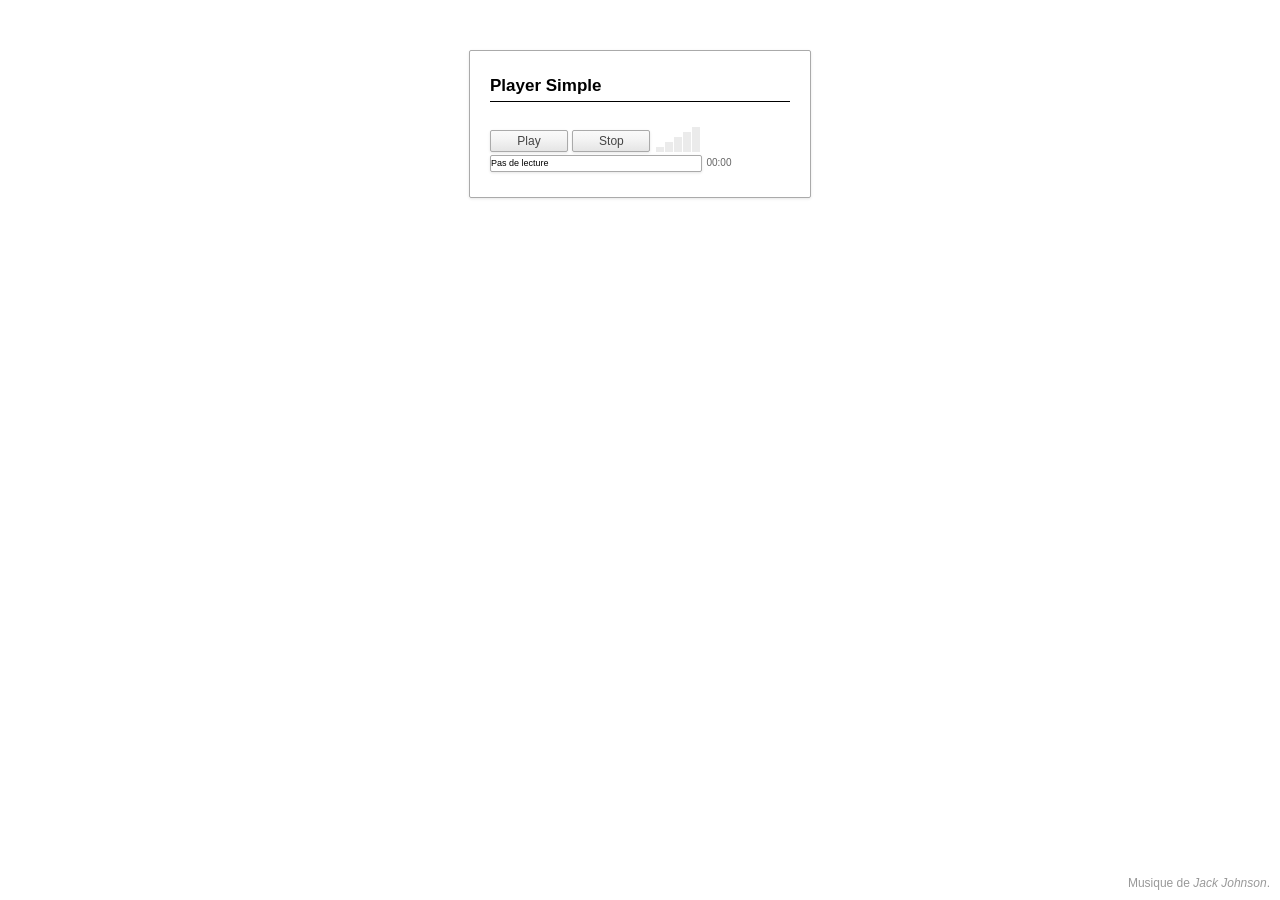
==== HTML5etJS/Index.html @ 2aef5aa8 "Media" ====
<!DOCTYPE html>
<html>
	<head>
        <meta charset="utf-8"/>
    	<title>HTML5 et Javascript</title>
    	<link rel="stylesheet" media="all" type="text/css" href="player.css">


    </head>
    <body>
    	<div id="divPlayer">
			<h1>Player Simple</h1>
	        <!-- Lecteur Audio -->
	        <audio id="audioPlayer" ontimeupdate="update(this)">
	            <!-- <source src="hype_home.ogg"> -->
	            <source src="Jack Johnson - Upside Down.mp3">
	        </audio>
	        <!-- Boutons de contrôle -->
	        <button class="control" onclick="play('audioPlayer', this)">Play</button>
	        <button class="control" onclick="resume('audioPlayer')">Stop</button>

	        <!-- Gestion du volume -->
	        <span class="volume">
	            <a class="stick1" onclick="volume('audioPlayer', 0)"></a>
	            <a class="stick2" onclick="volume('audioPlayer', 0.3)"></a>
	            <a class="stick3" onclick="volume('audioPlayer', 0.5)"></a>
	            <a class="stick4" onclick="volume('audioPlayer', 0.7)"></a>
	            <a class="stick5" onclick="volume('audioPlayer', 1)"></a>
	        </span>
	        
			<div>

			    <div id="progressBarControl">
			        <div id="progressBar" onclick="clickProgress('audioPlayer', this, event)">Pas de lecture</div>
			    </div>
			    <span id="progressTime">00:00</span>
			</div>
		</div>
        
        <script type="text/javascript" src="java.js"></script>

        <footer>Musique de <em>Jack Johnson</em>.</footer>
	</body>
</html>
---- HTML5etJS/player.css ----
body {
	font-family: "Trebuchet MS", Arial, Helvetica, sans-serif;
}

#divPlayer {
	width: 300px;
	margin-left: auto;
	margin-right: auto;
	border: 1px solid #aaa;
	border-radius: 2px;
	box-shadow: 0px 1px 3px rgba(0, 0, 0, 0.1);
	padding: 20px;
	margin-top: 50px;
}

h1 {
	font-size: 17px;
	line-height: 30px;
	margin: 0;
	padding: 0;
	margin-bottom: 25px;
	border-bottom: #000 1px solid;
}

button, input[type='button'], input[type='submit'] {
	border-radius: 2px;
	box-shadow: 0px 1px 3px rgba(0, 0, 0, 0.1);
	background: -webkit-linear-gradient(#fafafa, #f4f4f4 40%, #e5e5e5);
	background: -moz-linear-gradient(#fafafa, #f4f4f4 40%, #e5e5e5);
	border: 1px solid #aaa;
	color: #444;
	margin-bottom: 0px;
	min-width: 4em;
	padding: 3px 12px 3px 12px;
	font-size: 12px;
	cursor: pointer;
}

button:hover, input[type='button']:hover, input[type='submit']:hover {
	-webkit-box-shadow: 0px 1px 3px rgba(0, 0, 0, 0.2);
	background: #ebebeb -webkit-linear-gradient(#fefefe, #f8f8f8 40%, #e9e9e9);
	background: #ebebeb -moz-linear-gradient(#fefefe, #f8f8f8 40%, #e9e9e9);
	border-color: #999;
	color: #222;
}

.control {
	width: 78px;	
}

#progressBarControl {
	width: 210px;
	height: 15px;
	border: 1px solid #aaa;
	border-radius: 2px;
	box-shadow: 0px 1px 3px rgba(0, 0, 0, 0.1);
	margin-bottom: 5px;
	display: inline-block;
}

#progressBar {
	width: 0px;
	background: #ebebeb;
	height: 15px;
	text-align: right;
	line-height: 15px;
	font-size: 9px;
	white-space: nowrap;
	cursor: pointer;
}

#progressTime {
	font-size: 10px;
	color: #666;
}

.volume {
	vertical-align: bottom;
	display: inline-block;
	height: 25px;
	white-space: nowrap;
	position: relative;
	width: 45px;
}

.volume a {
	display: inline-block;
	background: #ebebeb;
	width: 8px;
	vertical-align: bottom;
	margin-left: 0px;
	margin-right: 0px;
	cursor: pointer;
	border-left: 1px solid #fff;
	position: absolute;
	bottom: 0;	
}


.stick1 { height: 5px;  left: 0px; }
.stick2 { height: 10px; left: 9px; }
.stick3 { height: 15px; left: 18px; }
.stick4 { height: 20px; left: 27px; }
.stick5 { height: 25px; left: 36px; }

footer {
	display: block;
	font-size: 12px;
	color: #999;
	position: absolute;
	bottom: 0;
	right: 0;
	padding: 10px;
}

footer a {
	color: #999;
	text-decoration: underline;
}

footer a:hover {
	color: #666;
	text-decoration: none;
}
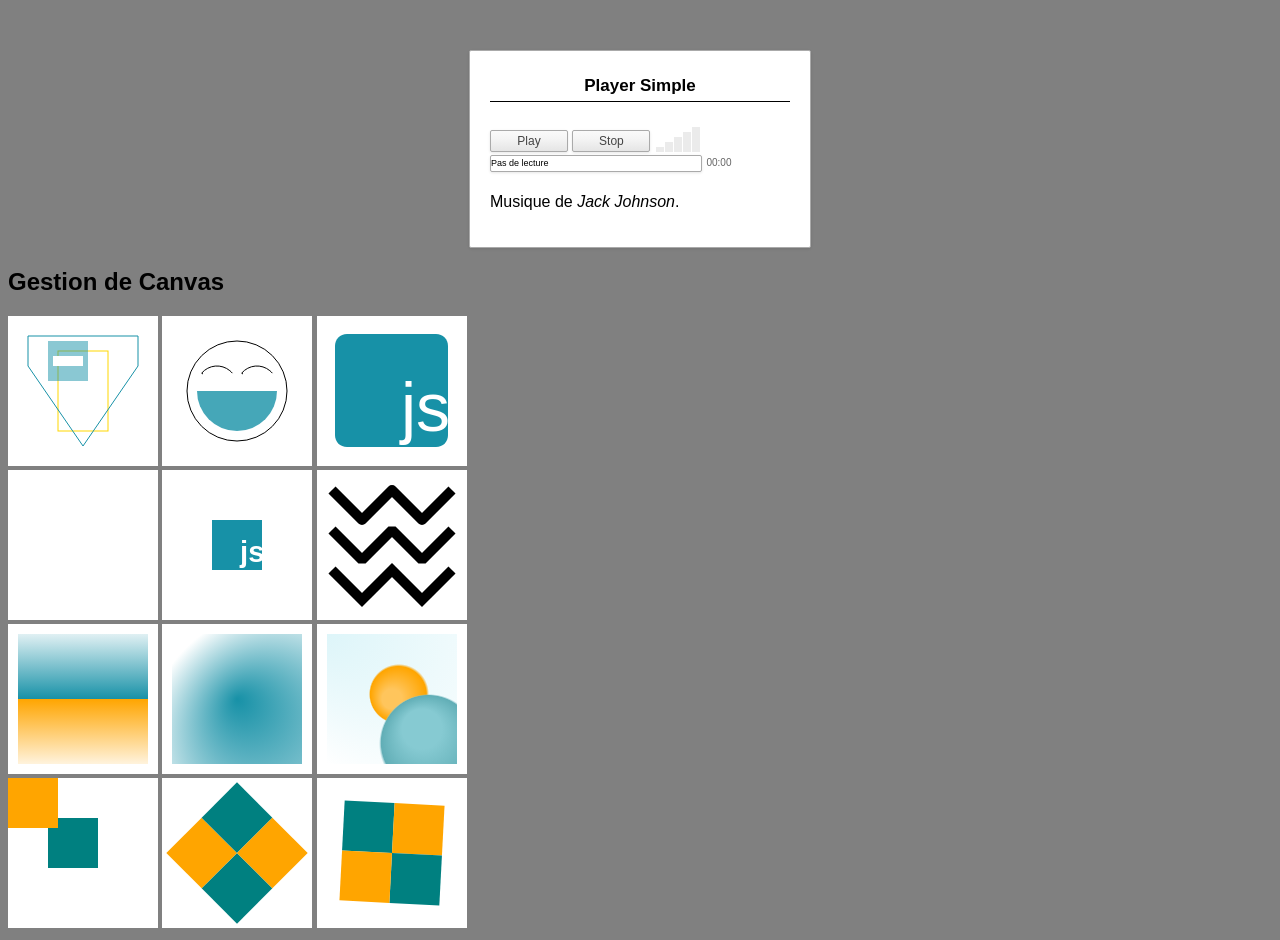
==== commit c3be738a: "Gestion Canvas" ====
--- a/HTML5etJS/Index.html
+++ b/HTML5etJS/Index.html
@@ -5,7 +5,7 @@
     	<title>HTML5 et Javascript</title>
     	<link rel="stylesheet" media="all" type="text/css" href="player.css">
 
-
+    	<style>body { background: grey; } canvas { background: white;} #divPlayer {background: white;} h1 {text-align: center;}</style>
     </head>
     <body>
     	<div id="divPlayer">
@@ -35,10 +35,69 @@
 			    </div>
 			    <span id="progressTime">00:00</span>
 			</div>
+			<p>Musique de <em>Jack Johnson</em>.</p>
 		</div>
-        
+
+		<div id="divCanvas" style="display:block;">
+			<h2>Gestion de Canvas</h2>
+			
+			<canvas id="canvas" width="150" height="150">
+			  <p>Désolé, votre navigateur ne supporte pas Canvas. Mettez-vous à jour</p>
+			</canvas>
+
+			<canvas id="canvas2" width="150" height="150">
+			  <p>Désolé, votre navigateur ne supporte pas Canvas. Mettez-vous à jour</p>
+			</canvas>		
+
+			<canvas id="canvas3" width="150" height="150">
+			  <p>Désolé, votre navigateur ne supporte pas Canvas. Mettez-vous à jour</p>
+			</canvas>
+			
+		</div>
+
+		<div id="divCanvas" style="display: block;">	
+			<canvas id="canvas4" width="150" height="150">
+			  <p>Désolé, votre navigateur ne supporte pas Canvas. Mettez-vous à jour</p>
+			</canvas>
+
+			<canvas id="canvas5" width="150" height="150">
+			  <p>Désolé, votre navigateur ne supporte pas Canvas. Mettez-vous à jour</p>
+			</canvas>
+		
+			<canvas id="canvas_6" width="150" height="150">
+			  <p>Désolé, votre navigateur ne supporte pas Canvas. Mettez-vous à jour</p>
+			</canvas>
+		</div>
+
+        <div id="divCanvas" style="display: block;">	
+			<canvas id="canvas7" width="150" height="150">
+			  <p>Désolé, votre navigateur ne supporte pas Canvas. Mettez-vous à jour</p>
+			</canvas>
+		
+			<canvas id="canvas8" width="150" height="150">
+			  <p>Désolé, votre navigateur ne supporte pas Canvas. Mettez-vous à jour</p>
+			</canvas>
+		
+			<canvas id="canvas9" width="150" height="150">
+			  <p>Désolé, votre navigateur ne supporte pas Canvas. Mettez-vous à jour</p>
+			</canvas>
+		</div>
+
+		<div id="divCanvas" style="display: block;">	
+			<canvas id="canvas10" width="150" height="150">
+			  <p>Désolé, votre navigateur ne supporte pas Canvas. Mettez-vous à jour</p>
+			</canvas>
+		
+			<canvas id="canvas11" width="150" height="150">
+			  <p>Désolé, votre navigateur ne supporte pas Canvas. Mettez-vous à jour</p>
+			</canvas>
+		
+			<canvas id="canvas12" width="150" height="150">
+			  <p>Désolé, votre navigateur ne supporte pas Canvas. Mettez-vous à jour</p>
+			</canvas>
+		</div>
         <script type="text/javascript" src="java.js"></script>
 
-        <footer>Musique de <em>Jack Johnson</em>.</footer>
+        <footer></footer>
 	</body>
 </html>
